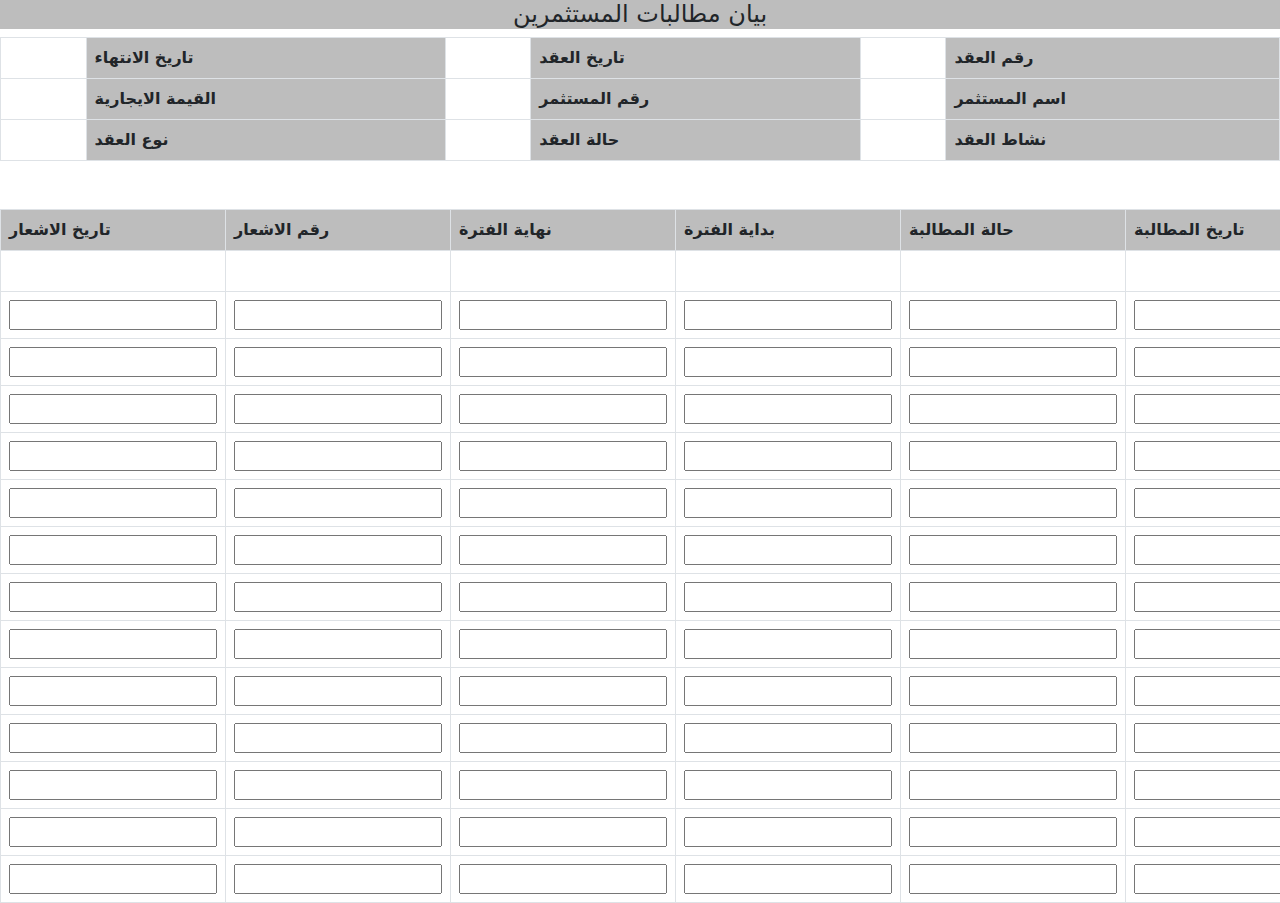
==== index.html @ f4fcb70d "push new index" ====
﻿
<!DOCTYPE html>

<html>

<head>
    <link rel="stylesheet" href="css/bootstrap.css">
    <style>
        table {
            border-collapse;
        }

        label {
            width: 100%;
            border-collapse: collapse;
            padding: 8px;
            table-layout: auto;
        }

        td, th {
            border: 0.5px solid #333;
            border-width: thin;
            padding: 15px;
        }

        th {
            background-color: rgb(189, 189, 189);
        }

        thead,
        tfoot {
            background-color: #333;
            color: #fff;
        }

        h4 {
            text-align: center;
            background-color: rgb(189, 189, 189);
            background-position: center;
        }

        .t01 {
            width: 100%;
            border-collapse: collapse;
        }

        th, td {
            padding: 8px;
            border: 1px solid #dee2e6;
        }


        .t01 {
            padding: 15px;
            table-layout: auto;
        }

        .t001 {
            padding: 15px;
            table-layout: auto;
            border-collapse: collapse;
        }
    </style>
</head>

<body>
    <script src="js/bootstrap.js"></script>
    <h4>بيان مطالبات المستثمرين</h4>
    <table class="t001" style="width:100%">
        <tr>
            <td><label id="lab0101"></label></td>
            <th>تاريخ الانتهاء</th>
            <td>
                <label id="lab02">   </label>
            </td>
            <th>تاريخ العقد</th>
            <td>
                <label id="lab03">   </label>
            </td>
            <th>رقم العقد</th>

        </tr>
        <tr>
            <td>
                <label id="lab04"></label>
            </td>
            <th>القيمة الايجارية</th>
            <td>
                <label id="lab05"></label>
            </td>
            <th>رقم المستثمر</th>
            <td>
                <label id="lab06"></label>
            </td>
            <th>اسم المستثمر</th>

        </tr>
        <tr>
            <td>
                <label id="lab07"></label>
            </td>
            <th>نوع العقد</th>
            <td>
                <label id="lab08"></label>
            </td>
            <th>حالة العقد</th>
            <td>
                <label id="lab09"></label>
            </td>
            <th>نشاط العقد</th>

        </tr>

    </table>
    <br />
    <br />
    <table class="t01">
        <tr>
            <th>تاريخ الاشعار</th>
            <th>رقم الاشعار</th>
            <th>نهاية الفترة</th>
            <th>بداية الفترة</th>
            <th>حالة المطالبة</th>
            <th>تاريخ المطالبة</th>
            <th>قيمة المطالبة</th>
            <th>رقم المطالبة</th>
            <th>م</th>
        </tr>
        <tr>
            <td><label id="lab0101"></label></td>
            <td><label id="lab0102"></label></td>
            <td><label id="lab0103"></label></td>
            <td><label id="lab0104"></label></td>
            <td><label id="lab0105"></label></td>
            <td><label id="lab0106"></label></td>
            <td><label id="lab0107"></label></td>
            <td><label id="lab0108"></label></td>
            <td><label id="lab0109"></label></td>
        </tr>
        <tr>
            <td><input type="text" id="fname" name="fname"></td>
            <td><input type="text" id="fname" name="fname"></td>
            <td><input type="text" id="fname" name="fname"></td>
            <td><input type="text" id="fname" name="fname"></td>
            <td><input type="text" id="fname" name="fname"></td>
            <td><input type="text" id="fname" name="fname"></td>
            <td><input type="text" id="fname" name="fname"></td>
            <td><input type="text" id="fname" name="fname"></td>
            <td><input type="text" id="fname" name="fname"></td>
        </tr>
        <tr>
            <td><input type="text" id="fname" name="fname"></td>
            <td><input type="text" id="fname" name="fname"></td>
            <td><input type="text" id="fname" name="fname"></td>
            <td><input type="text" id="fname" name="fname"></td>
            <td><input type="text" id="fname" name="fname"></td>
            <td><input type="text" id="fname" name="fname"></td>
            <td><input type="text" id="fname" name="fname"></td>
            <td><input type="text" id="fname" name="fname"></td>
            <td><input type="text" id="fname" name="fname"></td>
        </tr>
        <tr>
            <td><input type="text" id="fname" name="fname"></td>
            <td><input type="text" id="fname" name="fname"></td>
            <td><input type="text" id="fname" name="fname"></td>
            <td><input type="text" id="fname" name="fname"></td>
            <td><input type="text" id="fname" name="fname"></td>
            <td><input type="text" id="fname" name="fname"></td>
            <td><input type="text" id="fname" name="fname"></td>
            <td><input type="text" id="fname" name="fname"></td>
            <td><input type="text" id="fname" name="fname"></td>
        </tr>
        <tr>
            <td><input type="text" id="fname" name="fname"></td>
            <td><input type="text" id="fname" name="fname"></td>
            <td><input type="text" id="fname" name="fname"></td>
            <td><input type="text" id="fname" name="fname"></td>
            <td><input type="text" id="fname" name="fname"></td>
            <td><input type="text" id="fname" name="fname"></td>
            <td><input type="text" id="fname" name="fname"></td>
            <td><input type="text" id="fname" name="fname"></td>
            <td><input type="text" id="fname" name="fname"></td>
        </tr>
        <tr>
            <td><input type="text" id="fname" name="fname"></td>
            <td><input type="text" id="fname" name="fname"></td>
            <td><input type="text" id="fname" name="fname"></td>
            <td><input type="text" id="fname" name="fname"></td>
            <td><input type="text" id="fname" name="fname"></td>
            <td><input type="text" id="fname" name="fname"></td>
            <td><input type="text" id="fname" name="fname"></td>
            <td><input type="text" id="fname" name="fname"></td>
            <td><input type="text" id="fname" name="fname"></td>
        </tr>
        <tr>
            <td><input type="text" id="fname" name="fname"></td>
            <td><input type="text" id="fname" name="fname"></td>
            <td><input type="text" id="fname" name="fname"></td>
            <td><input type="text" id="fname" name="fname"></td>
            <td><input type="text" id="fname" name="fname"></td>
            <td><input type="text" id="fname" name="fname"></td>
            <td><input type="text" id="fname" name="fname"></td>
            <td><input type="text" id="fname" name="fname"></td>
            <td><input type="text" id="fname" name="fname"></td>
        </tr>
        <tr>
            <td><input type="text" id="fname" name="fname"></td>
            <td><input type="text" id="fname" name="fname"></td>
            <td><input type="text" id="fname" name="fname"></td>
            <td><input type="text" id="fname" name="fname"></td>
            <td><input type="text" id="fname" name="fname"></td>
            <td><input type="text" id="fname" name="fname"></td>
            <td><input type="text" id="fname" name="fname"></td>
            <td><input type="text" id="fname" name="fname"></td>
            <td><input type="text" id="fname" name="fname"></td>
        </tr>
        <tr>
            <td><input type="text" id="fname" name="fname"></td>
            <td><input type="text" id="fname" name="fname"></td>
            <td><input type="text" id="fname" name="fname"></td>
            <td><input type="text" id="fname" name="fname"></td>
            <td><input type="text" id="fname" name="fname"></td>
            <td><input type="text" id="fname" name="fname"></td>
            <td><input type="text" id="fname" name="fname"></td>
            <td><input type="text" id="fname" name="fname"></td>
            <td><input type="text" id="fname" name="fname"></td>
        </tr>
        <tr>
            <td><input type="text" id="fname" name="fname"></td>
            <td><input type="text" id="fname" name="fname"></td>
            <td><input type="text" id="fname" name="fname"></td>
            <td><input type="text" id="fname" name="fname"></td>
            <td><input type="text" id="fname" name="fname"></td>
            <td><input type="text" id="fname" name="fname"></td>
            <td><input type="text" id="fname" name="fname"></td>
            <td><input type="text" id="fname" name="fname"></td>
            <td><input type="text" id="fname" name="fname"></td>
        </tr>
        <tr>
            <td><input type="text" id="fname" name="fname"></td>
            <td><input type="text" id="fname" name="fname"></td>
            <td><input type="text" id="fname" name="fname"></td>
            <td><input type="text" id="fname" name="fname"></td>
            <td><input type="text" id="fname" name="fname"></td>
            <td><input type="text" id="fname" name="fname"></td>
            <td><input type="text" id="fname" name="fname"></td>
            <td><input type="text" id="fname" name="fname"></td>
            <td><input type="text" id="fname" name="fname"></td>
        </tr>
        <tr>
            <td><input type="text" id="fname" name="fname"></td>
            <td><input type="text" id="fname" name="fname"></td>
            <td><input type="text" id="fname" name="fname"></td>
            <td><input type="text" id="fname" name="fname"></td>
            <td><input type="text" id="fname" name="fname"></td>
            <td><input type="text" id="fname" name="fname"></td>
            <td><input type="text" id="fname" name="fname"></td>
            <td><input type="text" id="fname" name="fname"></td>
            <td><input type="text" id="fname" name="fname"></td>
        </tr>
        <tr>
            <td><input type="text" id="fname" name="fname"></td>
            <td><input type="text" id="fname" name="fname"></td>
            <td><input type="text" id="fname" name="fname"></td>
            <td><input type="text" id="fname" name="fname"></td>
            <td><input type="text" id="fname" name="fname"></td>
            <td><input type="text" id="fname" name="fname"></td>
            <td><input type="text" id="fname" name="fname"></td>
            <td><input type="text" id="fname" name="fname"></td>
            <td><input type="text" id="fname" name="fname"></td>
        </tr>
        <tr>
            <td><input type="text" id="fname" name="fname"></td>
            <td><input type="text" id="fname" name="fname"></td>
            <td><input type="text" id="fname" name="fname"></td>
            <td><input type="text" id="fname" name="fname"></td>
            <td><input type="text" id="fname" name="fname"></td>
            <td><input type="text" id="fname" name="fname"></td>
            <td><input type="text" id="fname" name="fname"></td>
            <td><input type="text" id="fname" name="fname"></td>
            <td><input type="text" id="fname" name="fname"></td>
        </tr>

    </table>
</body>

</html>
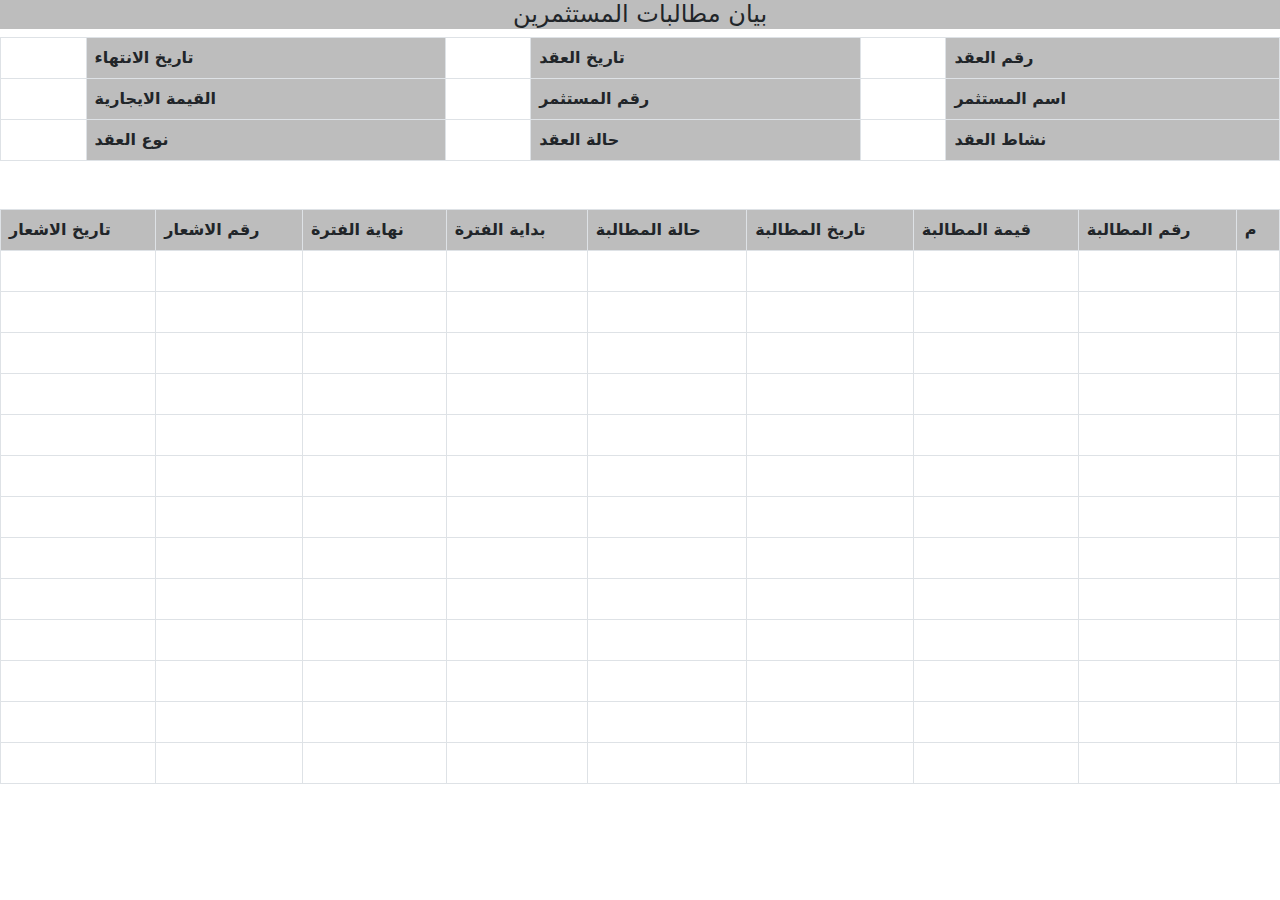
==== commit 87bd4d94: "no input" ====
--- a/index.html
+++ b/index.html
@@ -126,159 +126,162 @@
             <th>رقم المطالبة</th>
             <th>م</th>
         </tr>
-        <tr>
-            <td><label id="lab0101"></label></td>
-            <td><label id="lab0102"></label></td>
-            <td><label id="lab0103"></label></td>
-            <td><label id="lab0104"></label></td>
-            <td><label id="lab0105"></label></td>
-            <td><label id="lab0106"></label></td>
-            <td><label id="lab0107"></label></td>
-            <td><label id="lab0108"></label></td>
-            <td><label id="lab0109"></label></td>
-        </tr>
-        <tr>
-            <td><input type="text" id="fname" name="fname"></td>
-            <td><input type="text" id="fname" name="fname"></td>
-            <td><input type="text" id="fname" name="fname"></td>
-            <td><input type="text" id="fname" name="fname"></td>
-            <td><input type="text" id="fname" name="fname"></td>
-            <td><input type="text" id="fname" name="fname"></td>
-            <td><input type="text" id="fname" name="fname"></td>
-            <td><input type="text" id="fname" name="fname"></td>
-            <td><input type="text" id="fname" name="fname"></td>
-        </tr>
-        <tr>
-            <td><input type="text" id="fname" name="fname"></td>
-            <td><input type="text" id="fname" name="fname"></td>
-            <td><input type="text" id="fname" name="fname"></td>
-            <td><input type="text" id="fname" name="fname"></td>
-            <td><input type="text" id="fname" name="fname"></td>
-            <td><input type="text" id="fname" name="fname"></td>
-            <td><input type="text" id="fname" name="fname"></td>
-            <td><input type="text" id="fname" name="fname"></td>
-            <td><input type="text" id="fname" name="fname"></td>
-        </tr>
-        <tr>
-            <td><input type="text" id="fname" name="fname"></td>
-            <td><input type="text" id="fname" name="fname"></td>
-            <td><input type="text" id="fname" name="fname"></td>
-            <td><input type="text" id="fname" name="fname"></td>
-            <td><input type="text" id="fname" name="fname"></td>
-            <td><input type="text" id="fname" name="fname"></td>
-            <td><input type="text" id="fname" name="fname"></td>
-            <td><input type="text" id="fname" name="fname"></td>
-            <td><input type="text" id="fname" name="fname"></td>
-        </tr>
-        <tr>
-            <td><input type="text" id="fname" name="fname"></td>
-            <td><input type="text" id="fname" name="fname"></td>
-            <td><input type="text" id="fname" name="fname"></td>
-            <td><input type="text" id="fname" name="fname"></td>
-            <td><input type="text" id="fname" name="fname"></td>
-            <td><input type="text" id="fname" name="fname"></td>
-            <td><input type="text" id="fname" name="fname"></td>
-            <td><input type="text" id="fname" name="fname"></td>
-            <td><input type="text" id="fname" name="fname"></td>
-        </tr>
-        <tr>
-            <td><input type="text" id="fname" name="fname"></td>
-            <td><input type="text" id="fname" name="fname"></td>
-            <td><input type="text" id="fname" name="fname"></td>
-            <td><input type="text" id="fname" name="fname"></td>
-            <td><input type="text" id="fname" name="fname"></td>
-            <td><input type="text" id="fname" name="fname"></td>
-            <td><input type="text" id="fname" name="fname"></td>
-            <td><input type="text" id="fname" name="fname"></td>
-            <td><input type="text" id="fname" name="fname"></td>
-        </tr>
-        <tr>
-            <td><input type="text" id="fname" name="fname"></td>
-            <td><input type="text" id="fname" name="fname"></td>
-            <td><input type="text" id="fname" name="fname"></td>
-            <td><input type="text" id="fname" name="fname"></td>
-            <td><input type="text" id="fname" name="fname"></td>
-            <td><input type="text" id="fname" name="fname"></td>
-            <td><input type="text" id="fname" name="fname"></td>
-            <td><input type="text" id="fname" name="fname"></td>
-            <td><input type="text" id="fname" name="fname"></td>
-        </tr>
-        <tr>
-            <td><input type="text" id="fname" name="fname"></td>
-            <td><input type="text" id="fname" name="fname"></td>
-            <td><input type="text" id="fname" name="fname"></td>
-            <td><input type="text" id="fname" name="fname"></td>
-            <td><input type="text" id="fname" name="fname"></td>
-            <td><input type="text" id="fname" name="fname"></td>
-            <td><input type="text" id="fname" name="fname"></td>
-            <td><input type="text" id="fname" name="fname"></td>
-            <td><input type="text" id="fname" name="fname"></td>
-        </tr>
-        <tr>
-            <td><input type="text" id="fname" name="fname"></td>
-            <td><input type="text" id="fname" name="fname"></td>
-            <td><input type="text" id="fname" name="fname"></td>
-            <td><input type="text" id="fname" name="fname"></td>
-            <td><input type="text" id="fname" name="fname"></td>
-            <td><input type="text" id="fname" name="fname"></td>
-            <td><input type="text" id="fname" name="fname"></td>
-            <td><input type="text" id="fname" name="fname"></td>
-            <td><input type="text" id="fname" name="fname"></td>
-        </tr>
-        <tr>
-            <td><input type="text" id="fname" name="fname"></td>
-            <td><input type="text" id="fname" name="fname"></td>
-            <td><input type="text" id="fname" name="fname"></td>
-            <td><input type="text" id="fname" name="fname"></td>
-            <td><input type="text" id="fname" name="fname"></td>
-            <td><input type="text" id="fname" name="fname"></td>
-            <td><input type="text" id="fname" name="fname"></td>
-            <td><input type="text" id="fname" name="fname"></td>
-            <td><input type="text" id="fname" name="fname"></td>
-        </tr>
-        <tr>
-            <td><input type="text" id="fname" name="fname"></td>
-            <td><input type="text" id="fname" name="fname"></td>
-            <td><input type="text" id="fname" name="fname"></td>
-            <td><input type="text" id="fname" name="fname"></td>
-            <td><input type="text" id="fname" name="fname"></td>
-            <td><input type="text" id="fname" name="fname"></td>
-            <td><input type="text" id="fname" name="fname"></td>
-            <td><input type="text" id="fname" name="fname"></td>
-            <td><input type="text" id="fname" name="fname"></td>
-        </tr>
-        <tr>
-            <td><input type="text" id="fname" name="fname"></td>
-            <td><input type="text" id="fname" name="fname"></td>
-            <td><input type="text" id="fname" name="fname"></td>
-            <td><input type="text" id="fname" name="fname"></td>
-            <td><input type="text" id="fname" name="fname"></td>
-            <td><input type="text" id="fname" name="fname"></td>
-            <td><input type="text" id="fname" name="fname"></td>
-            <td><input type="text" id="fname" name="fname"></td>
-            <td><input type="text" id="fname" name="fname"></td>
-        </tr>
-        <tr>
-            <td><input type="text" id="fname" name="fname"></td>
-            <td><input type="text" id="fname" name="fname"></td>
-            <td><input type="text" id="fname" name="fname"></td>
-            <td><input type="text" id="fname" name="fname"></td>
-            <td><input type="text" id="fname" name="fname"></td>
-            <td><input type="text" id="fname" name="fname"></td>
-            <td><input type="text" id="fname" name="fname"></td>
-            <td><input type="text" id="fname" name="fname"></td>
-            <td><input type="text" id="fname" name="fname"></td>
-        </tr>
-        <tr>
-            <td><input type="text" id="fname" name="fname"></td>
-            <td><input type="text" id="fname" name="fname"></td>
-            <td><input type="text" id="fname" name="fname"></td>
-            <td><input type="text" id="fname" name="fname"></td>
-            <td><input type="text" id="fname" name="fname"></td>
-            <td><input type="text" id="fname" name="fname"></td>
-            <td><input type="text" id="fname" name="fname"></td>
-            <td><input type="text" id="fname" name="fname"></td>
-            <td><input type="text" id="fname" name="fname"></td>
+        <div class="container">
+            <div class="row">
+                <div class=".col-sm-"></div>
+                <div class=".col-sm-"></div>
+            </div>
+            <div class="row">
+                <div class=".col-sm-"></div>
+                <div class=".col-sm-"></div>
+                <div class=".col-sm-"></div>
+            </div>
+            <div class="row">
+                
+            </div>
+        </div>
+        <tr>
+            <td><label id="lab0101"></label></td>
+            <td><label id="lab0102"></label></td>
+            <td><label id="lab0103"></label></td>
+            <td><label id="lab0104"></label></td>
+            <td><label id="lab0105"></label></td>
+            <td><label id="lab0106"></label></td>
+            <td><label id="lab0107"></label></td>
+            <td><label id="lab0108"></label></td>
+            <td><label id="lab0109"></label></td>
+        </tr>
+        <tr>
+            <td><label id="lab0101"></label></td>
+            <td><label id="lab0102"></label></td>
+            <td><label id="lab0103"></label></td>
+            <td><label id="lab0104"></label></td>
+            <td><label id="lab0105"></label></td>
+            <td><label id="lab0106"></label></td>
+            <td><label id="lab0107"></label></td>
+            <td><label id="lab0108"></label></td>
+            <td><label id="lab0109"></label></td>
+        </tr>
+        <tr>
+            <td><label id="lab0101"></label></td>
+            <td><label id="lab0102"></label></td>
+            <td><label id="lab0103"></label></td>
+            <td><label id="lab0104"></label></td>
+            <td><label id="lab0105"></label></td>
+            <td><label id="lab0106"></label></td>
+            <td><label id="lab0107"></label></td>
+            <td><label id="lab0108"></label></td>
+            <td><label id="lab0109"></label></td>
+        </tr>
+        <tr>
+            <td><label id="lab0101"></label></td>
+            <td><label id="lab0102"></label></td>
+            <td><label id="lab0103"></label></td>
+            <td><label id="lab0104"></label></td>
+            <td><label id="lab0105"></label></td>
+            <td><label id="lab0106"></label></td>
+            <td><label id="lab0107"></label></td>
+            <td><label id="lab0108"></label></td>
+            <td><label id="lab0109"></label></td>
+        </tr>
+        <tr>
+            <td><label id="lab0101"></label></td>
+            <td><label id="lab0102"></label></td>
+            <td><label id="lab0103"></label></td>
+            <td><label id="lab0104"></label></td>
+            <td><label id="lab0105"></label></td>
+            <td><label id="lab0106"></label></td>
+            <td><label id="lab0107"></label></td>
+            <td><label id="lab0108"></label></td>
+            <td><label id="lab0109"></label></td>
+        </tr>
+        <tr>
+            <td><label id="lab0101"></label></td>
+            <td><label id="lab0102"></label></td>
+            <td><label id="lab0103"></label></td>
+            <td><label id="lab0104"></label></td>
+            <td><label id="lab0105"></label></td>
+            <td><label id="lab0106"></label></td>
+            <td><label id="lab0107"></label></td>
+            <td><label id="lab0108"></label></td>
+            <td><label id="lab0109"></label></td>
+        </tr>
+        <tr>
+            <td><label id="lab0101"></label></td>
+            <td><label id="lab0102"></label></td>
+            <td><label id="lab0103"></label></td>
+            <td><label id="lab0104"></label></td>
+            <td><label id="lab0105"></label></td>
+            <td><label id="lab0106"></label></td>
+            <td><label id="lab0107"></label></td>
+            <td><label id="lab0108"></label></td>
+            <td><label id="lab0109"></label></td>
+        </tr>
+        <tr>
+            <td><label id="lab0101"></label></td>
+            <td><label id="lab0102"></label></td>
+            <td><label id="lab0103"></label></td>
+            <td><label id="lab0104"></label></td>
+            <td><label id="lab0105"></label></td>
+            <td><label id="lab0106"></label></td>
+            <td><label id="lab0107"></label></td>
+            <td><label id="lab0108"></label></td>
+            <td><label id="lab0109"></label></td>
+        </tr>
+        <tr>
+            <td><label id="lab0101"></label></td>
+            <td><label id="lab0102"></label></td>
+            <td><label id="lab0103"></label></td>
+            <td><label id="lab0104"></label></td>
+            <td><label id="lab0105"></label></td>
+            <td><label id="lab0106"></label></td>
+            <td><label id="lab0107"></label></td>
+            <td><label id="lab0108"></label></td>
+            <td><label id="lab0109"></label></td>
+        </tr>
+        <tr>
+            <td><label id="lab0101"></label></td>
+            <td><label id="lab0102"></label></td>
+            <td><label id="lab0103"></label></td>
+            <td><label id="lab0104"></label></td>
+            <td><label id="lab0105"></label></td>
+            <td><label id="lab0106"></label></td>
+            <td><label id="lab0107"></label></td>
+            <td><label id="lab0108"></label></td>
+            <td><label id="lab0109"></label></td>
+        </tr>
+        <tr>
+            <td><label id="lab0101"></label></td>
+            <td><label id="lab0102"></label></td>
+            <td><label id="lab0103"></label></td>
+            <td><label id="lab0104"></label></td>
+            <td><label id="lab0105"></label></td>
+            <td><label id="lab0106"></label></td>
+            <td><label id="lab0107"></label></td>
+            <td><label id="lab0108"></label></td>
+            <td><label id="lab0109"></label></td>
+        </tr>
+        <tr>
+            <td><label id="lab0101"></label></td>
+            <td><label id="lab0102"></label></td>
+            <td><label id="lab0103"></label></td>
+            <td><label id="lab0104"></label></td>
+            <td><label id="lab0105"></label></td>
+            <td><label id="lab0106"></label></td>
+            <td><label id="lab0107"></label></td>
+            <td><label id="lab0108"></label></td>
+            <td><label id="lab0109"></label></td>
+        </tr>
+        <tr>
+            <td><label id="lab0101"></label></td>
+            <td><label id="lab0102"></label></td>
+            <td><label id="lab0103"></label></td>
+            <td><label id="lab0104"></label></td>
+            <td><label id="lab0105"></label></td>
+            <td><label id="lab0106"></label></td>
+            <td><label id="lab0107"></label></td>
+            <td><label id="lab0108"></label></td>
+            <td><label id="lab0109"></label></td>
         </tr>
 
     </table>
